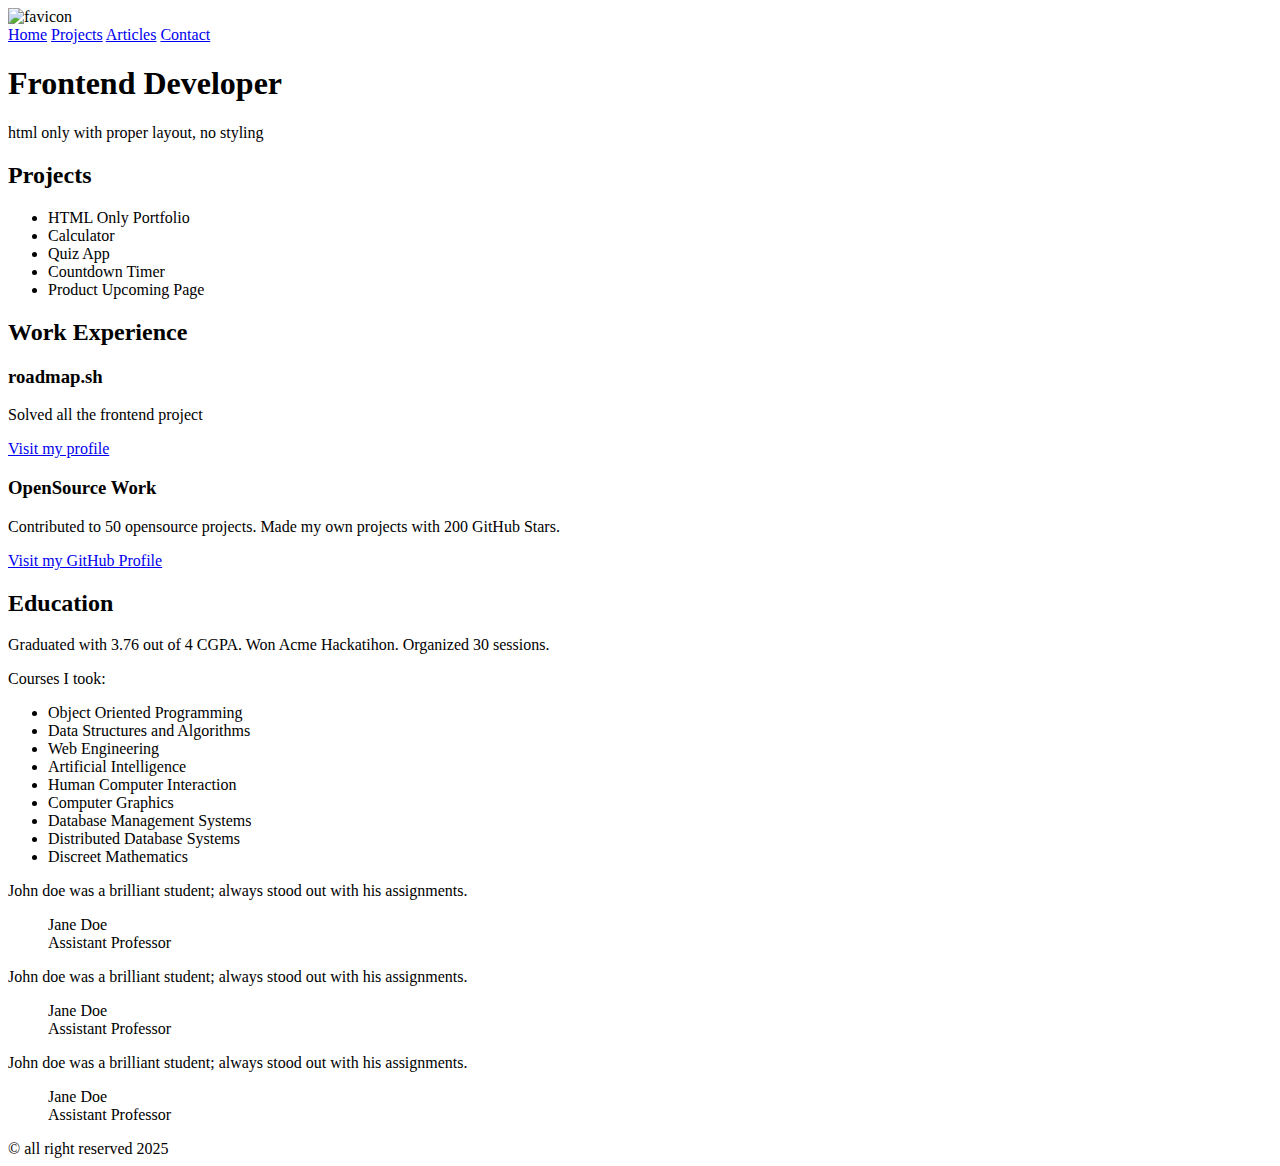
==== index.html @ 630bb956 "init commit" ====
<!DOCTYPE html>
<html lang="ja">

<head>
    <title>Frontend Developer - Home</title>
    <meta charset="utf-8">
    <meta property="og:title" content="Frontend Developer" />
    <meta property="og:description" content="Roadmap project Frontend Developer Basic-HTML-Website" />
    <link rel="icon" sizes="16x16" type="image/png" href="/images/favicon.png" />
</head>

<body>
    <header>
        <img src="/images/favicon.png" alt="favicon" />
        <nav>
            <a href="/index.html">Home</a>
            <a href="/projects.html">Projects</a>
            <a href="/articles.html">Articles</a>
            <a href="/contact.html">Contact</a>
        </nav>
    </header>
    <main>
        <header>
            <h1>Frontend Developer</h1>
            <p>html only with proper layout, no styling</p>
        </header>
        <section id="project">
            <h2>Projects</h2>
            <ul>
                <li>HTML Only Portfolio</li>
                <li>Calculator</li>
                <li>Quiz App</li>
                <li>Countdown Timer</li>
                <li>Product Upcoming Page</li>
            </ul>
        </section>
        <section id="work-experience">
            <h2>Work Experience</h2>
            <section>
                <h3>roadmap.sh</h3>
                <p>Solved all the frontend project</p>
                <a href="#">Visit my profile</a>
            </section>
            <section>
                <h3>OpenSource Work</h3>
                <p>Contributed to 50 opensource projects. Made my own projects with 200 GitHub Stars.</p>
                <a href="#">Visit my GitHub Profile</a>
            </section>
        </section>
        <section id="education">
            <h2>Education</h2>
            <p>Graduated with 3.76 out of 4 CGPA. Won Acme Hackatihon. Organized 30 sessions.</p>
            <p>Courses I took:</p>
            <ul>
                <li>Object Oriented Programming</li>
                <li>Data Structures and Algorithms</li>
                <li>Web Engineering</li>
                <li>Artificial Intelligence</li>
                <li>Human Computer Interaction</li>
                <li>Computer Graphics</li>
                <li>Database Management Systems</li>
                <li>Distributed Database Systems</li>
                <li>Discreet Mathematics</li>
            </ul>
        </section>
        <section id="reviews-from-my-teachers">
            <article>
                <p>John doe was a brilliant student; always stood out with his assignments.</p>
                <blockquote>
                    <p>
                        Jane Doe<br />
                        Assistant Professor
                    </p>
                </blockquote>
            </article>
            <article>
                <p>John doe was a brilliant student; always stood out with his assignments.</p>
                <blockquote>
                    <p>
                        Jane Doe<br />
                        Assistant Professor
                    </p>
                </blockquote>
            </article>
            <article>
                <p>John doe was a brilliant student; always stood out with his assignments.</p>
                <blockquote>
                    <p>
                        Jane Doe<br />
                        Assistant Professor
                    </p>
                </blockquote>
            </article>
        </section>
    </main>
    <footer>
        &copy; all right reserved 2025
    </footer>
</body>

</html>
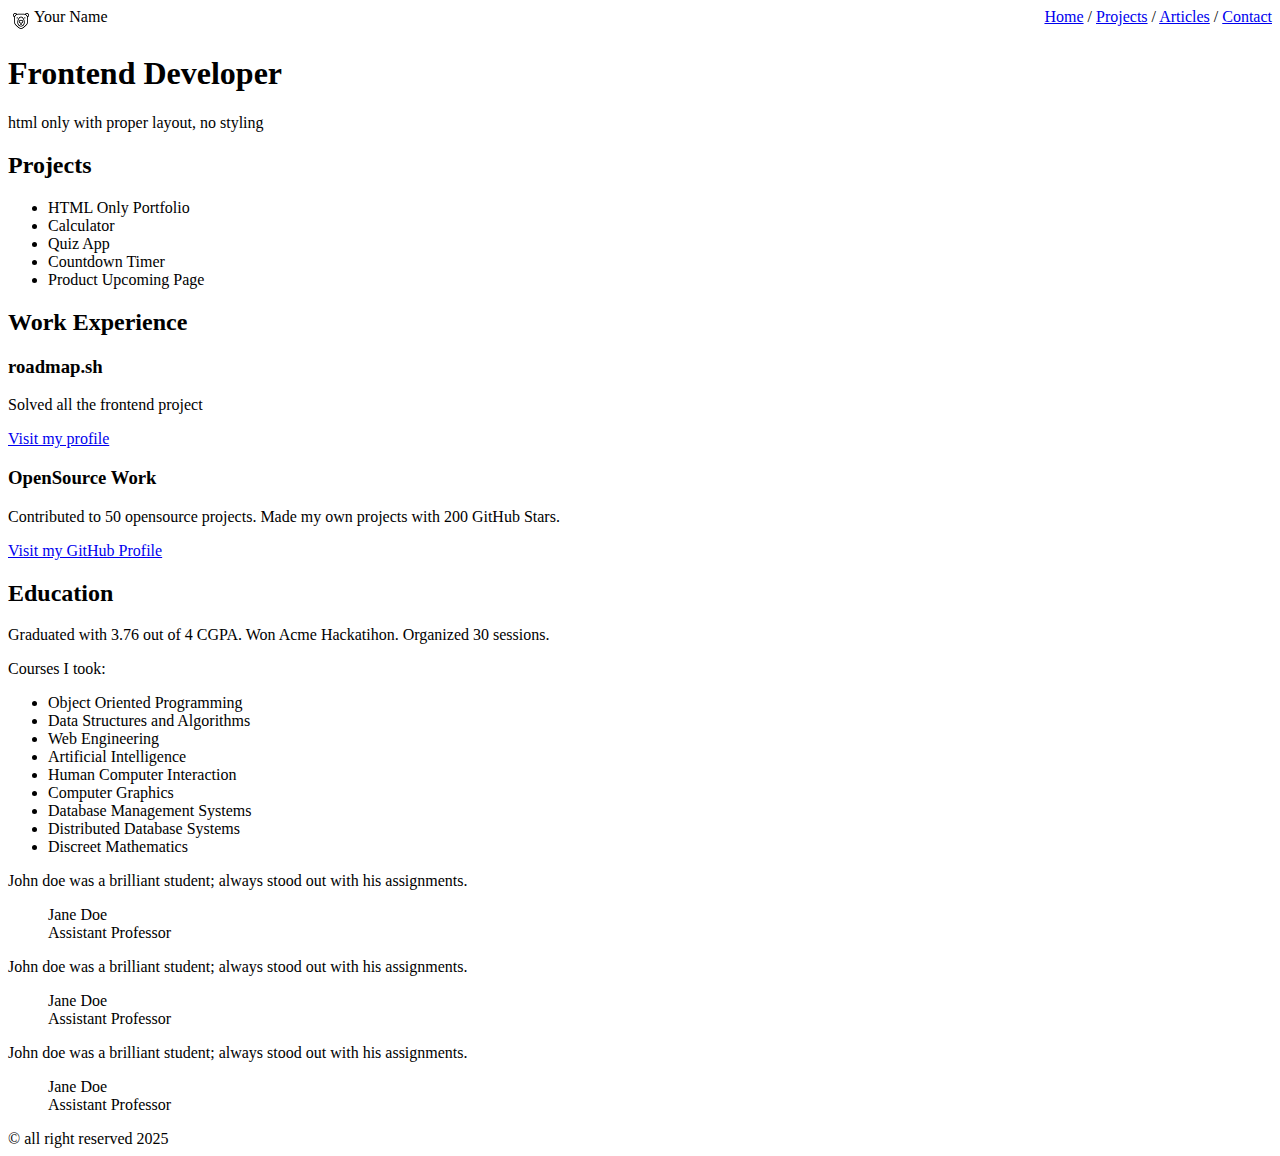
==== commit bc5ca489: "add header css" ====
--- a/index.html
+++ b/index.html
@@ -7,23 +7,25 @@
     <meta property="og:title" content="Frontend Developer" />
     <meta property="og:description" content="Roadmap project Frontend Developer Basic-HTML-Website" />
     <link rel="icon" sizes="16x16" type="image/png" href="/images/favicon.png" />
+    <link rel="stylesheet" href="/css/header.css" />
 </head>
 
 <body>
     <header>
         <img src="/images/favicon.png" alt="favicon" />
+        <span>Your Name</span>
         <nav>
-            <a href="/index.html">Home</a>
-            <a href="/projects.html">Projects</a>
-            <a href="/articles.html">Articles</a>
+            <a href="/index.html">Home</a> /
+            <a href="/projects.html">Projects</a> /
+            <a href="/articles.html">Articles</a> /
             <a href="/contact.html">Contact</a>
         </nav>
     </header>
     <main>
-        <header>
+        <section id="header">
             <h1>Frontend Developer</h1>
             <p>html only with proper layout, no styling</p>
-        </header>
+        </section>
         <section id="project">
             <h2>Projects</h2>
             <ul>
--- a/css/header.css
+++ b/css/header.css
@@ -0,0 +1,14 @@
+header {
+    display: flex;
+    align-content: center;
+}
+
+header>nav {
+    margin-inline-start: auto;
+}
+
+header>img {
+    width: 16px;
+    height: 16px;
+    margin: 5px;
+}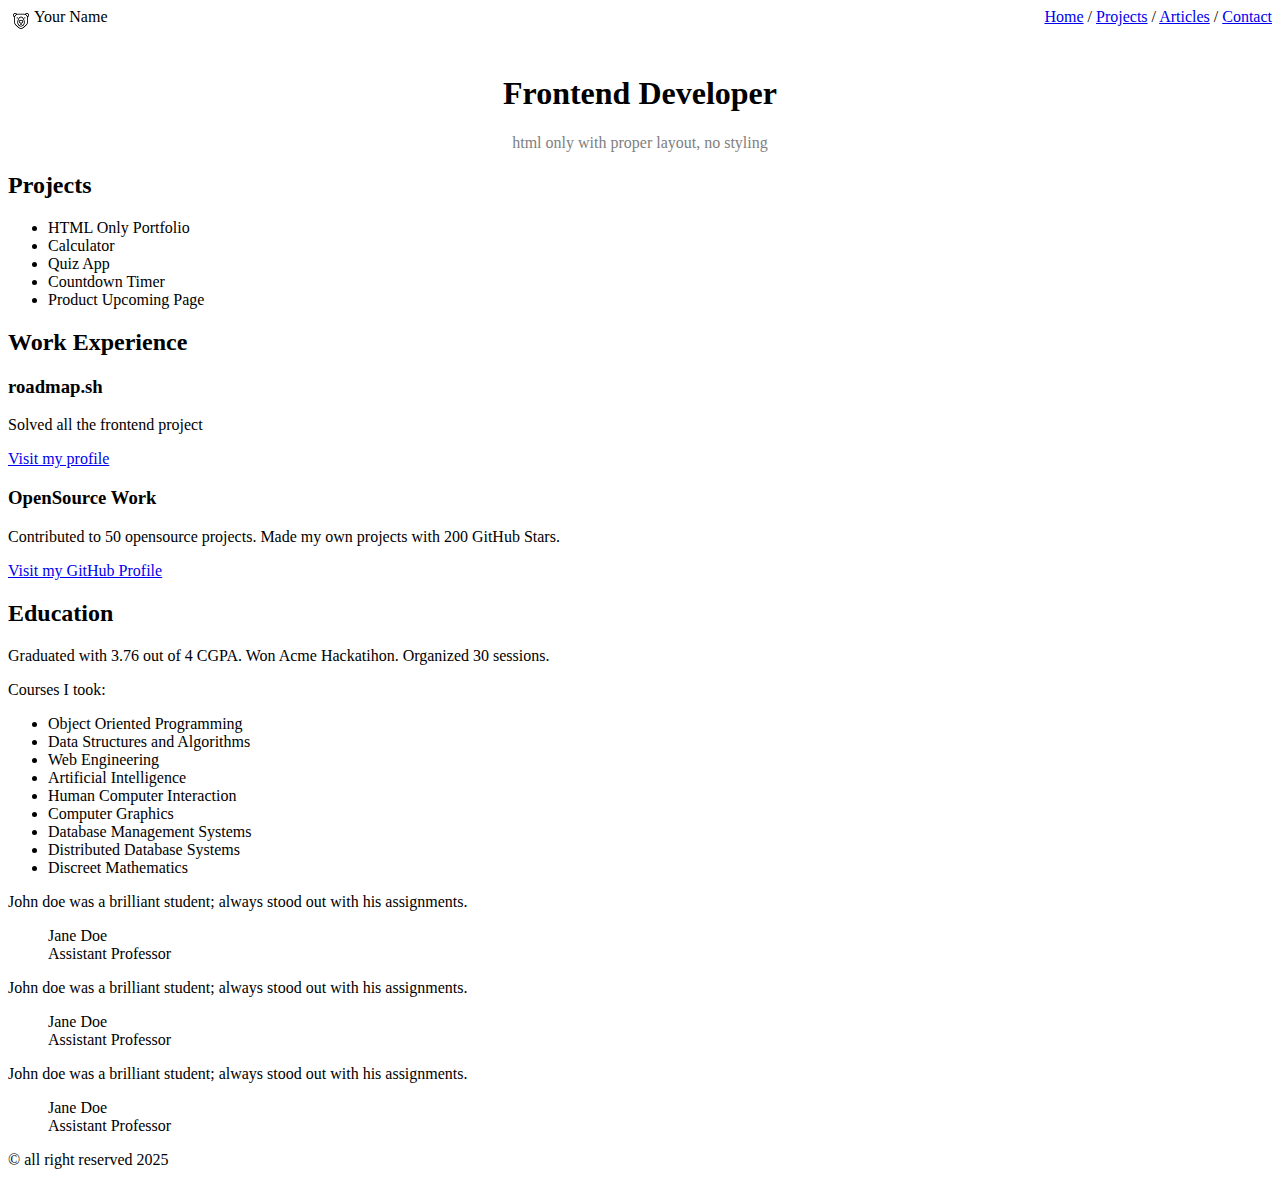
==== commit 18224385: "add index main header css" ====
--- a/index.html
+++ b/index.html
@@ -8,6 +8,7 @@
     <meta property="og:description" content="Roadmap project Frontend Developer Basic-HTML-Website" />
     <link rel="icon" sizes="16x16" type="image/png" href="/images/favicon.png" />
     <link rel="stylesheet" href="/css/header.css" />
+    <link rel="stylesheet" href="/css/main.css" />
 </head>
 
 <body>
@@ -24,7 +25,7 @@
     <main>
         <section id="header">
             <h1>Frontend Developer</h1>
-            <p>html only with proper layout, no styling</p>
+            <span>html only with proper layout, no styling</span>
         </section>
         <section id="project">
             <h2>Projects</h2>
--- a/css/main.css
+++ b/css/main.css
@@ -0,0 +1,11 @@
+#header {
+    display: flex;
+    flex-direction: column;
+    justify-content: center;
+    align-items: center;
+    margin: 20px;
+}
+
+#header>span {
+    color: gray;
+}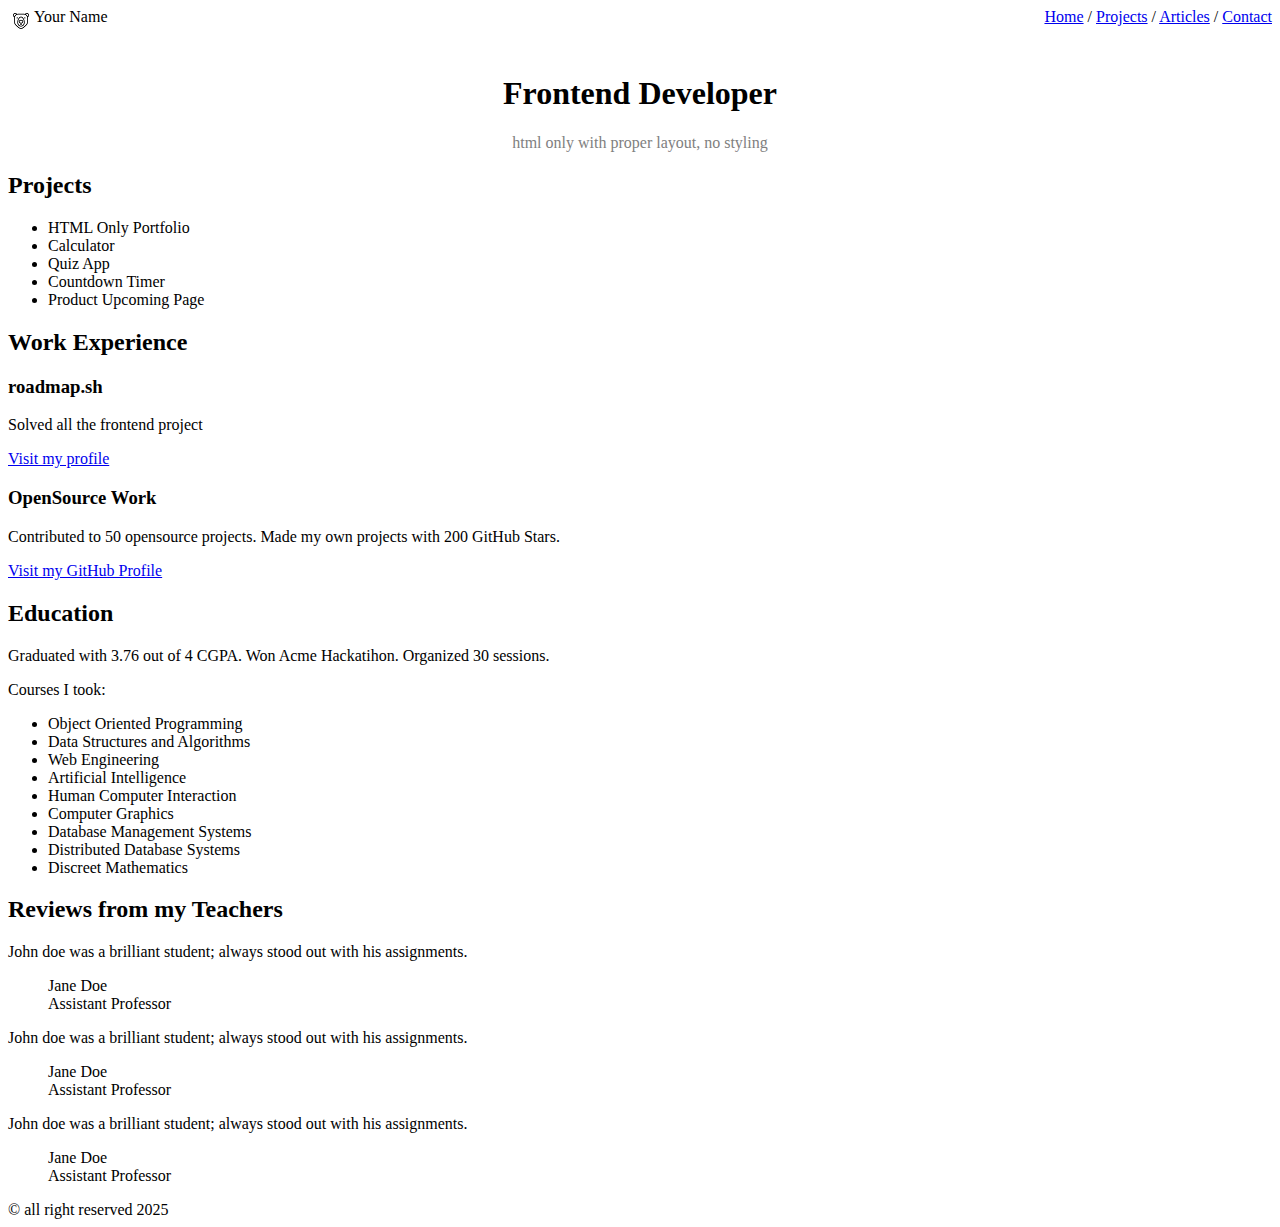
==== commit a052a256: "Reviews from my teachers の見出し漏れ対応" ====
--- a/index.html
+++ b/index.html
@@ -27,46 +27,49 @@
             <h1>Frontend Developer</h1>
             <span>html only with proper layout, no styling</span>
         </section>
-        <section id="project">
-            <h2>Projects</h2>
-            <ul>
-                <li>HTML Only Portfolio</li>
-                <li>Calculator</li>
-                <li>Quiz App</li>
-                <li>Countdown Timer</li>
-                <li>Product Upcoming Page</li>
-            </ul>
-        </section>
-        <section id="work-experience">
-            <h2>Work Experience</h2>
-            <section>
-                <h3>roadmap.sh</h3>
-                <p>Solved all the frontend project</p>
-                <a href="#">Visit my profile</a>
+        <section id="main-contents">
+            <section id="project">
+                <h2>Projects</h2>
+                <ul>
+                    <li>HTML Only Portfolio</li>
+                    <li>Calculator</li>
+                    <li>Quiz App</li>
+                    <li>Countdown Timer</li>
+                    <li>Product Upcoming Page</li>
+                </ul>
             </section>
-            <section>
-                <h3>OpenSource Work</h3>
-                <p>Contributed to 50 opensource projects. Made my own projects with 200 GitHub Stars.</p>
-                <a href="#">Visit my GitHub Profile</a>
+            <section id="work-experience">
+                <h2>Work Experience</h2>
+                <section>
+                    <h3>roadmap.sh</h3>
+                    <p>Solved all the frontend project</p>
+                    <a href="#">Visit my profile</a>
+                </section>
+                <section>
+                    <h3>OpenSource Work</h3>
+                    <p>Contributed to 50 opensource projects. Made my own projects with 200 GitHub Stars.</p>
+                    <a href="#">Visit my GitHub Profile</a>
+                </section>
+            </section>
+            <section id="education">
+                <h2>Education</h2>
+                <p>Graduated with 3.76 out of 4 CGPA. Won Acme Hackatihon. Organized 30 sessions.</p>
+                <p>Courses I took:</p>
+                <ul>
+                    <li>Object Oriented Programming</li>
+                    <li>Data Structures and Algorithms</li>
+                    <li>Web Engineering</li>
+                    <li>Artificial Intelligence</li>
+                    <li>Human Computer Interaction</li>
+                    <li>Computer Graphics</li>
+                    <li>Database Management Systems</li>
+                    <li>Distributed Database Systems</li>
+                    <li>Discreet Mathematics</li>
+                </ul>
             </section>
         </section>
-        <section id="education">
-            <h2>Education</h2>
-            <p>Graduated with 3.76 out of 4 CGPA. Won Acme Hackatihon. Organized 30 sessions.</p>
-            <p>Courses I took:</p>
-            <ul>
-                <li>Object Oriented Programming</li>
-                <li>Data Structures and Algorithms</li>
-                <li>Web Engineering</li>
-                <li>Artificial Intelligence</li>
-                <li>Human Computer Interaction</li>
-                <li>Computer Graphics</li>
-                <li>Database Management Systems</li>
-                <li>Distributed Database Systems</li>
-                <li>Discreet Mathematics</li>
-            </ul>
-        </section>
         <section id="reviews-from-my-teachers">
+            <h2>Reviews from my Teachers</h2>
             <article>
                 <p>John doe was a brilliant student; always stood out with his assignments.</p>
                 <blockquote>
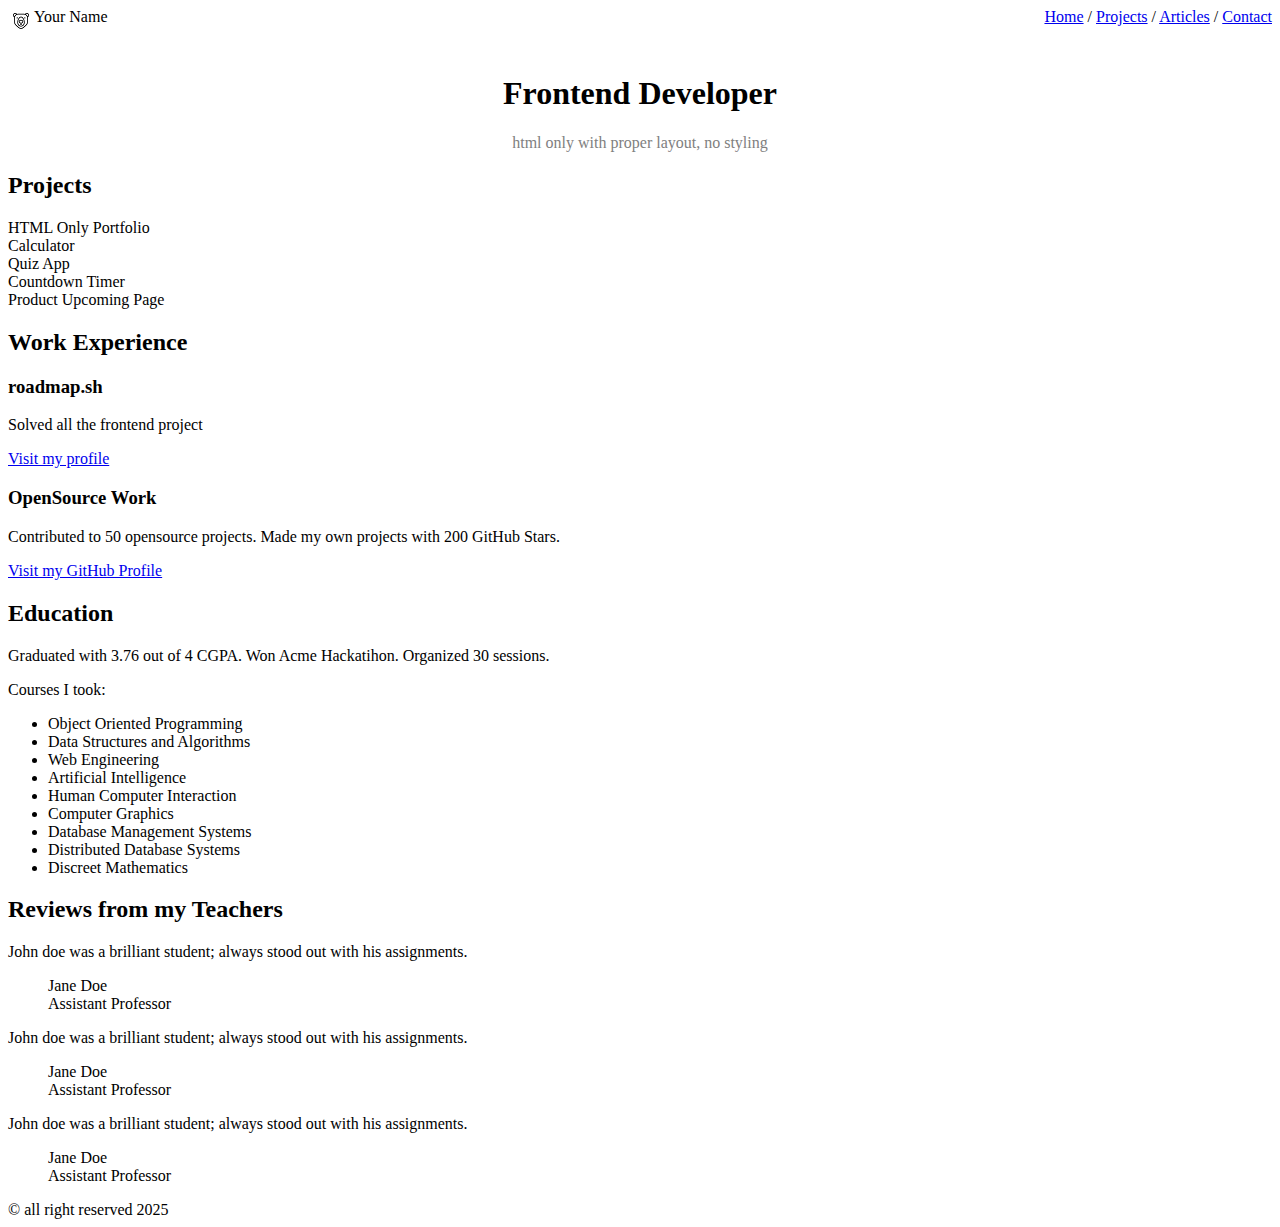
==== commit ed82d78c: "projectsの項目を装飾なしリストに変更" ====
--- a/index.html
+++ b/index.html
@@ -30,13 +30,13 @@
         <section id="main-contents">
             <section id="project">
                 <h2>Projects</h2>
-                <ul>
-                    <li>HTML Only Portfolio</li>
-                    <li>Calculator</li>
-                    <li>Quiz App</li>
-                    <li>Countdown Timer</li>
-                    <li>Product Upcoming Page</li>
-                </ul>
+                <dl>
+                    <dt>HTML Only Portfolio</dt>
+                    <dt>Calculator</dt>
+                    <dt>Quiz App</dt>
+                    <dt>Countdown Timer</dt>
+                    <dt>Product Upcoming Page</dt>
+                </dl>
             </section>
             <section id="work-experience">
                 <h2>Work Experience</h2>
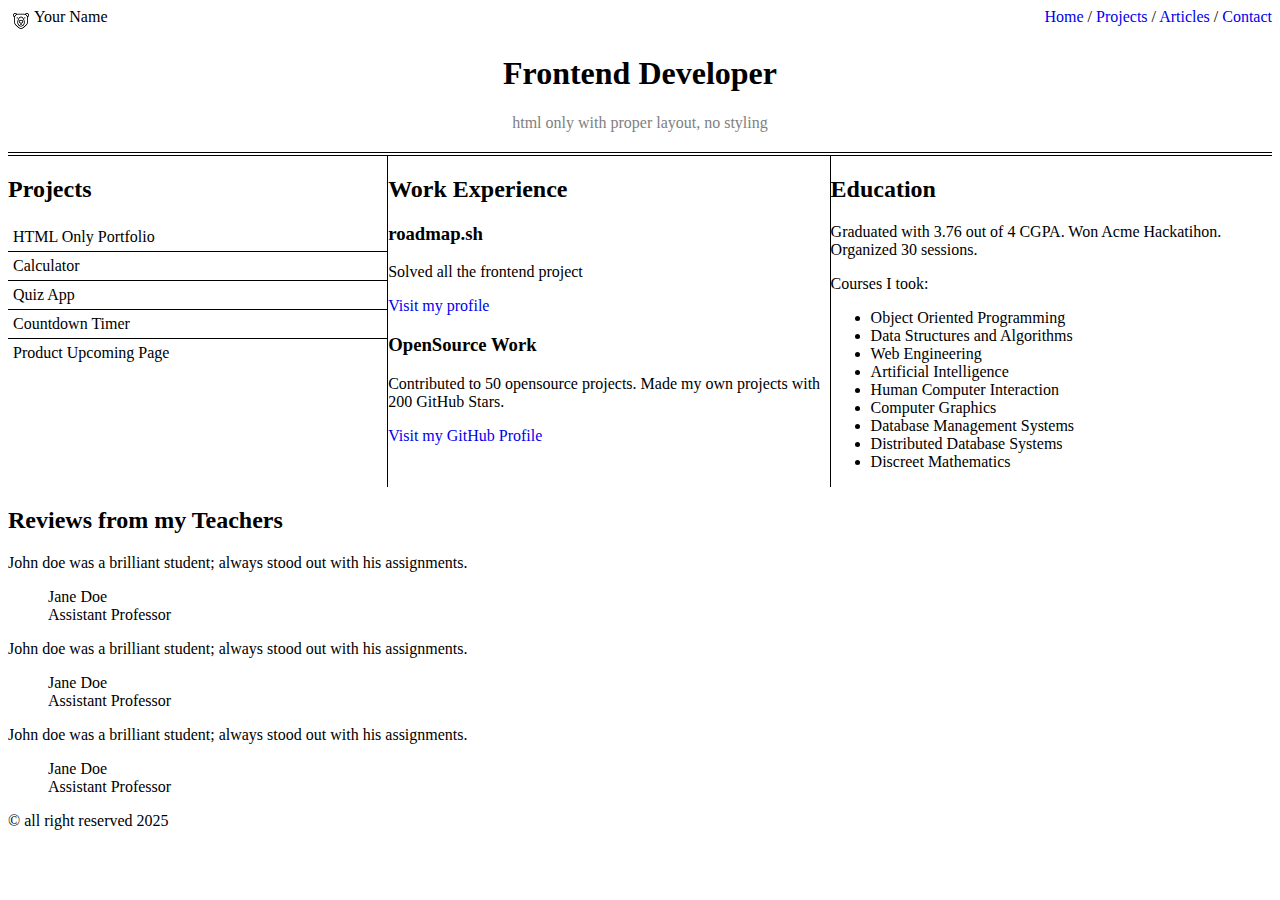
==== commit 95f88b97: "リンクの下線を削除" ====
--- a/index.html
+++ b/index.html
@@ -7,6 +7,7 @@
     <meta property="og:title" content="Frontend Developer" />
     <meta property="og:description" content="Roadmap project Frontend Developer Basic-HTML-Website" />
     <link rel="icon" sizes="16x16" type="image/png" href="/images/favicon.png" />
+    <link rel="stylesheet" href="/css/common.css" />
     <link rel="stylesheet" href="/css/header.css" />
     <link rel="stylesheet" href="/css/main.css" />
 </head>
--- a/css/common.css
+++ b/css/common.css
@@ -0,0 +1,3 @@
+a {
+    text-decoration: none;
+}--- a/css/main.css
+++ b/css/main.css
@@ -3,9 +3,27 @@
     flex-direction: column;
     justify-content: center;
     align-items: center;
-    margin: 20px;
+    border-bottom: 4px double black;
 }
 
 #header>span {
     color: gray;
+    margin-bottom: 20px;
+}
+
+#main-contents {
+    display: grid;
+    grid-template-columns: 30% 35% 35%;
+}
+
+#main-contents>section+section {
+    border-left: 1px solid black;
+}
+
+#project dt {
+    padding: 5px;
+}
+
+#project dt+dt {
+    border-top: 1px solid black;
 }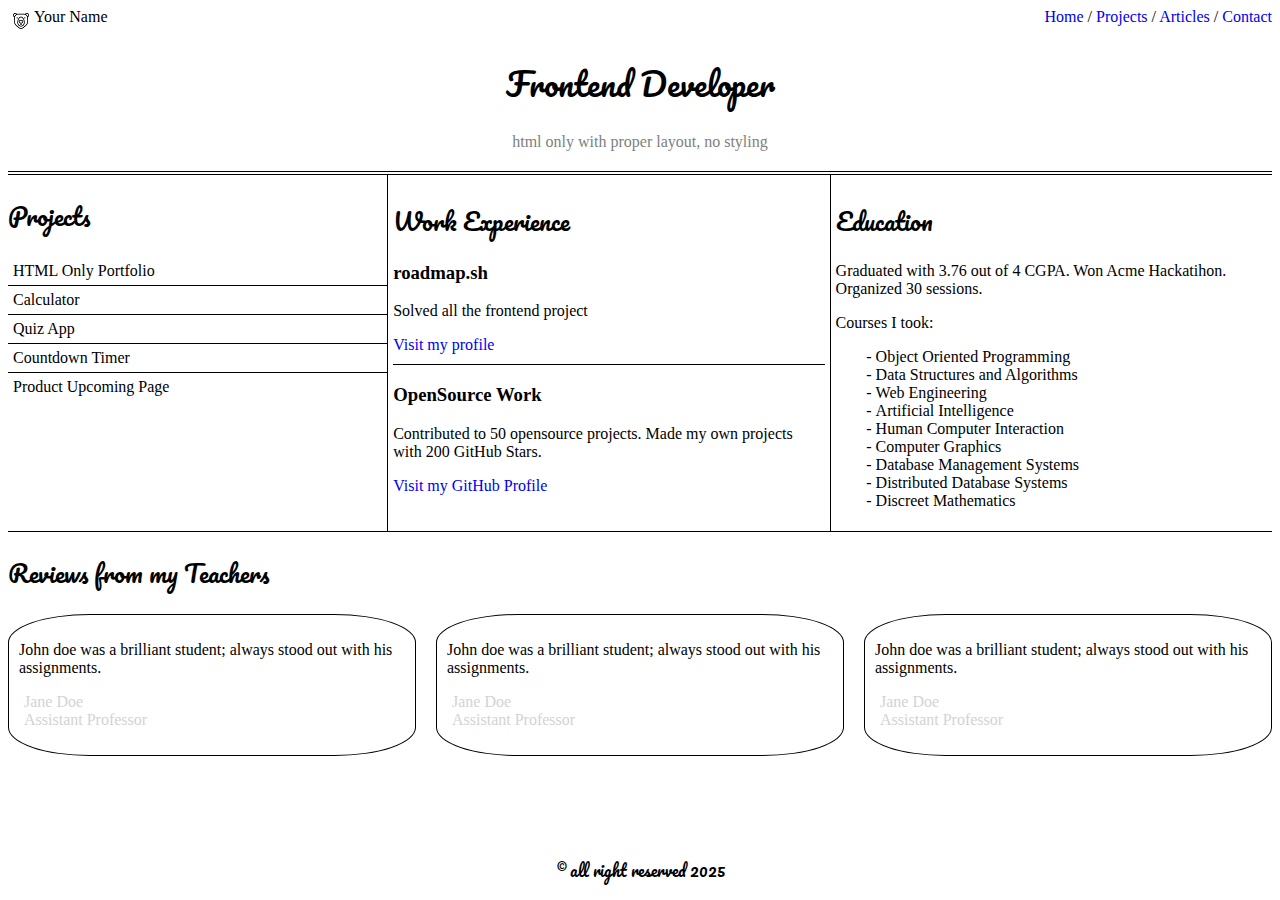
==== commit 18791c70: "indexページはひとまず完成" ====
--- a/index.html
+++ b/index.html
@@ -10,6 +10,10 @@
     <link rel="stylesheet" href="/css/common.css" />
     <link rel="stylesheet" href="/css/header.css" />
     <link rel="stylesheet" href="/css/main.css" />
+    <link rel="stylesheet" href="/css/footer.css" />
+    <link rel="preconnect" href="https://fonts.googleapis.com">
+    <link rel="preconnect" href="https://fonts.gstatic.com" crossorigin>
+    <link href="https://fonts.googleapis.com/css2?family=Pacifico&display=swap" rel="stylesheet">
 </head>
 
 <body>
@@ -25,12 +29,12 @@
     </header>
     <main>
         <section id="header">
-            <h1>Frontend Developer</h1>
+            <h1 class="pacifico-regular">Frontend Developer</h1>
             <span>html only with proper layout, no styling</span>
         </section>
         <section id="main-contents">
             <section id="project">
-                <h2>Projects</h2>
+                <h2 class="pacifico-regular">Projects</h2>
                 <dl>
                     <dt>HTML Only Portfolio</dt>
                     <dt>Calculator</dt>
@@ -40,7 +44,7 @@
                 </dl>
             </section>
             <section id="work-experience">
-                <h2>Work Experience</h2>
+                <h2 class="pacifico-regular">Work Experience</h2>
                 <section>
                     <h3>roadmap.sh</h3>
                     <p>Solved all the frontend project</p>
@@ -53,7 +57,7 @@
                 </section>
             </section>
             <section id="education">
-                <h2>Education</h2>
+                <h2 class="pacifico-regular">Education</h2>
                 <p>Graduated with 3.76 out of 4 CGPA. Won Acme Hackatihon. Organized 30 sessions.</p>
                 <p>Courses I took:</p>
                 <ul>
@@ -70,38 +74,40 @@
             </section>
         </section>
         <section id="reviews-from-my-teachers">
-            <h2>Reviews from my Teachers</h2>
-            <article>
-                <p>John doe was a brilliant student; always stood out with his assignments.</p>
-                <blockquote>
-                    <p>
-                        Jane Doe<br />
-                        Assistant Professor
-                    </p>
-                </blockquote>
-            </article>
-            <article>
-                <p>John doe was a brilliant student; always stood out with his assignments.</p>
-                <blockquote>
-                    <p>
-                        Jane Doe<br />
-                        Assistant Professor
-                    </p>
-                </blockquote>
-            </article>
-            <article>
-                <p>John doe was a brilliant student; always stood out with his assignments.</p>
-                <blockquote>
-                    <p>
-                        Jane Doe<br />
-                        Assistant Professor
-                    </p>
-                </blockquote>
-            </article>
+            <h2 class="pacifico-regular">Reviews from my Teachers</h2>
+            <section id="articles">
+                <article>
+                    <p>John doe was a brilliant student; always stood out with his assignments.</p>
+                    <blockquote>
+                        <p>
+                            Jane Doe<br />
+                            Assistant Professor
+                        </p>
+                    </blockquote>
+                </article>
+                <article>
+                    <p>John doe was a brilliant student; always stood out with his assignments.</p>
+                    <blockquote>
+                        <p>
+                            Jane Doe<br />
+                            Assistant Professor
+                        </p>
+                    </blockquote>
+                </article>
+                <article>
+                    <p>John doe was a brilliant student; always stood out with his assignments.</p>
+                    <blockquote>
+                        <p>
+                            Jane Doe<br />
+                            Assistant Professor
+                        </p>
+                    </blockquote>
+                </article>
+            </section>
         </section>
     </main>
     <footer>
-        &copy; all right reserved 2025
+        <span class="pacifico-regular">&copy; all right reserved 2025</span>
     </footer>
 </body>
 
--- a/css/common.css
+++ b/css/common.css
@@ -1,3 +1,9 @@
 a {
     text-decoration: none;
+}
+
+.pacifico-regular {
+    font-family: "Pacifico", cursive;
+    font-weight: 400;
+    font-style: normal;
 }--- a/css/main.css
+++ b/css/main.css
@@ -1,3 +1,7 @@
+main {
+    margin-bottom: 100px;
+}
+
 #header {
     display: flex;
     flex-direction: column;
@@ -26,4 +30,45 @@
 
 #project dt+dt {
     border-top: 1px solid black;
+}
+
+#work-experience {
+    padding: 5px;
+}
+
+#work-experience>section+section {
+    margin-top: 10px;
+    border-top: 1px solid black;
+}
+
+#education {
+    padding: 5px;
+}
+
+#education>ul {
+    list-style-type: "- ";
+}
+
+#reviews-from-my-teachers {
+    border-top: 1px solid black;
+}
+
+#articles {
+    display: flex;
+    justify-content: space-between;
+}
+
+#reviews-from-my-teachers article {
+    padding: 10px;
+    border: 1px solid black;
+    border-radius: 20%;
+}
+
+#reviews-from-my-teachers article+article {
+    margin-left: 20px;
+}
+
+article>blockquote {
+    color: lightgray;
+    margin-left: 5px;
 }--- a/css/footer.css
+++ b/css/footer.css
@@ -0,0 +1,3 @@
+footer {
+    text-align: center;
+}